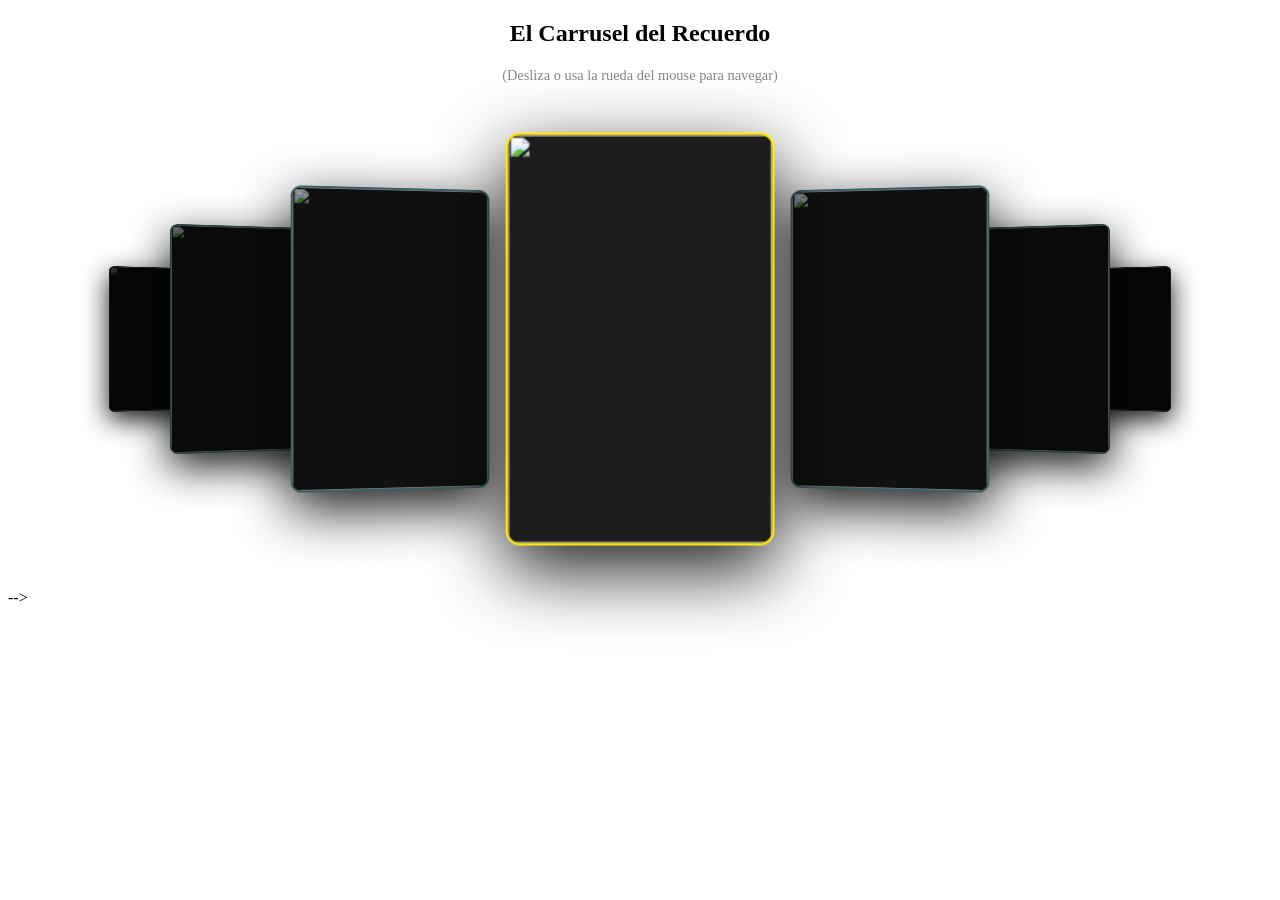
==== PRUEBAS/index.html @ ae46ef96 "cambios" ====
<!DOCTYPE html> 
<html lang="es">

<head>
    <meta charset="UTF-8">
    <meta name="viewport" content="width=device-width, initial-scale=1.0, maximum-scale=1.0, user-scalable=no, viewport-fit=cover">
    <title>❤️ 21-11-2016</title>

    <link href="https://fonts.googleapis.com/css2?family=Dancing+Script:wght@400;700&display=swap" rel="stylesheet">

    <link rel="stylesheet" href="style.css">
    <link rel="stylesheet" href="carrusel.css">
    <link rel="stylesheet" href="card.css">
</head>

<body>

    <section id="CARRUSEL">
        <h2 style="margin-top: 20px; text-align: center;">El Carrusel del Recuerdo</h2>
        <p style="font-size: 0.9rem; color: #888; text-align: center; margin: 5px auto;">(Desliza o usa la rueda del mouse para navegar)</p>
        
        <div class="escena-stack" id="contenedor"></div>

            <div id="modal-foto" class="modal-oculto" onclick="closePhotoModal()">
            <div class="modal-contenedor-arte" onclick="event.stopPropagation()">
                <div id="polvo-estelar"></div>
                <div class="marco-arte-gloria">
                    <img id="img-modal" src="" alt="Recuerdo">
                </div>
                <div id="marco-mensaje-flotante">
                    <p id="texto-mensaje"></p>
                </div>
            </div>
        </div>

        <script src="https://cdnjs.cloudflare.com/ajax/libs/gsap/3.12.2/gsap.min.js"></script>
        <script src="cards.js"></script>
        <script src="carrusel.js"></script>
    </section>



</body>

</html>


-->
---- PRUEBAS/carrusel.css ----
/* --- ESCENA PRINCIPAL --- */
.escena-stack {
    position: relative;
    width: 100%; 
    max-width: 1200px; /* Evita que en pantallas gigantes se deforme demasiado */
    margin: 0 auto;    /* Lo centra perfectamente en la pantalla */
    height: 500px;
    display: flex; 
    align-items: center; 
    justify-content: center;
    perspective: 1500px; 
    cursor: grab;
    touch-action: none; 
    overflow: visible !important; /* 🔥 Crucial: permite que el efecto 3D sobresalga sin cortarse */
}

/* Cartas de las Fotos */
.foto-card {
    position: absolute; 
    width: 220px; 
    height: 340px;
    border-radius: 12px; 
    border: 2px solid cadetblue;
    background-color: #1a1a1a; 
    object-fit: cover;
    transition: all 0.8s cubic-bezier(0.25, 0.46, 0.45, 0.94);
    box-shadow: 0 20px 60px rgba(0,0,0,0.9); 
    cursor: pointer;
}

.oculta { 
    opacity: 0; 
    transform: scale(0) translateZ(-500px);
    pointer-events: none; 
}

.pos-centro { 
    transform: translateZ(250px) translateX(0) scale(1); 
    filter: brightness(1.1); 
    opacity: 1; 
    border-color: gold;
    z-index: 50;
}

/* --- NUEVAS POSICIONES LATERALES (Más separadas) --- */
.pos-d1 { transform: translateX(240px) translateZ(50px) rotateY(-15deg) scale(0.85); filter: brightness(0.6); z-index: 40; }
.pos-d2 { transform: translateX(420px) translateZ(-100px) rotateY(-25deg) scale(0.7); filter: brightness(0.4); z-index: 30; }
.pos-d3 { transform: translateX(580px) translateZ(-300px) rotateY(-35deg) scale(0.5); filter: brightness(0.2); z-index: 20; }

.pos-i1 { transform: translateX(-240px) translateZ(50px) rotateY(15deg) scale(0.85); filter: brightness(0.6); z-index: 40; }
.pos-i2 { transform: translateX(-420px) translateZ(-100px) rotateY(25deg) scale(0.7); filter: brightness(0.4); z-index: 30; }
.pos-i3 { transform: translateX(-580px) translateZ(-300px) rotateY(35deg) scale(0.5); filter: brightness(0.2); z-index: 20; }

/* --- RESPONSIVE (Móviles e iPad) --- */
@media (max-width: 768px) {
    .escena-stack { height: 400px; }
    .foto-card { width: 160px; height: 240px; }
    
    .pos-d1 { transform: translateX(120px) translateZ(20px) rotateY(-10deg) scale(0.8); }
    .pos-d2 { transform: translateX(200px) translateZ(-50px) rotateY(-20deg) scale(0.6); }
    .pos-i1 { transform: translateX(-120px) translateZ(20px) rotateY(10deg) scale(0.8); }
    .pos-i2 { transform: translateX(-200px) translateZ(-50px) rotateY(20deg) scale(0.6); }
    .pos-d3, .pos-i3 { opacity: 0; } 
}

/* Modal */
#modal-foto { 
    position: fixed; 
    top: 0; 
    left: 0; 
    width: 100vw; 
    height: 100vh; 
    background: rgba(0,0,0,0.85); 
    display: flex; 
    flex-direction: column;
    justify-content: center; 
    align-items: center; 
    z-index: 9999; 
    transition: opacity 0.3s; 
    color: white;
    font-family: sans-serif;
}
.modal-oculto { opacity: 0; pointer-events: none; }
#modal-img { max-width: 80%; max-height: 70%; border-radius: 8px; }
#modal-texto { margin-top: 15px; font-size: 1.2rem; text-align: center; padding: 0 20px; }
---- PRUEBAS/card.css ----
.marco-arte-gloria {
    position: relative;
    padding: 12px; 
    border-radius: 15px;
    display: inline-block;
    overflow: hidden; /* Corta el brillo para que no salga del borde */
    background: #1a1a1a; /* Fondo de seguridad tras la foto */
    box-shadow: 0 0 40px rgba(184, 134, 11, 0.5);
}

.marco-arte-gloria::before {
    content: "";
    position: absolute;
    top: -50%; left: -50%;
    width: 200%; height: 200%;
    /* Creamos un "abanico" de colores dorados */
    background: conic-gradient(
        from 0deg,
        transparent 0deg,
        #b8860b 90deg, 
        #ffd700 180deg, 
        #e6c35c 270deg,
        transparent 360deg
    );
    animation: rotarOro 4s linear infinite; /* Animación de giro */
    z-index: 1;
}

/* La imagen dentro del cuadro */
.marco-arte-gloria img { 
    position: relative;
    display: block;
    max-width: 80vw;
    max-height: 65vh;
    border-radius: 8px;
    z-index: 2; /* Importante para estar sobre el brillo */
    border: 2px solid rgba(255, 215, 0, 0.3); /* Un fino borde interno */
}

@keyframes rotarOro {
    from { transform: rotate(0deg); }
    to { transform: rotate(360deg); }
}

/* --- El Mensaje Flotante --- */
#marco-mensaje-flotante { 
    margin-top: 30px; /* Separación del cuadro */
    padding: 10px 20px;
    background: transparent; /* Ya no es un bloque blanco */
    color: #f0e6d2; /* Blanco crema suave */
    font-family: 'Dancing Script', cursive; 
    font-size: 2.2rem; /* Más grande y legible */
    text-align: center;
    text-shadow: 0 0 15px rgba(240, 230, 210, 0.6); /* Resplandor en el texto */
    
    /* Efecto de entrada por letras (requiere JS) */
    opacity: 0;
    transform: translateY(20px);
    transition: opacity 1s ease 0.4s, transform 0.8s ease 0.4s;
}

/* Mostrar el texto cuando el modal esté activo */
#modal-foto:not(.modal-oculto) #marco-mensaje-flotante {
    opacity: 1;
    transform: translateY(0);
}

/* --- Partículas de Polvo Estelar --- */
#polvo-estelar {
    position: absolute;
    top: 0; left: 0;
    width: 100%; height: 100%;
    pointer-events: none; /* No interfiere con los clics */
    z-index: -1; /* Detrás del cuadro */
}
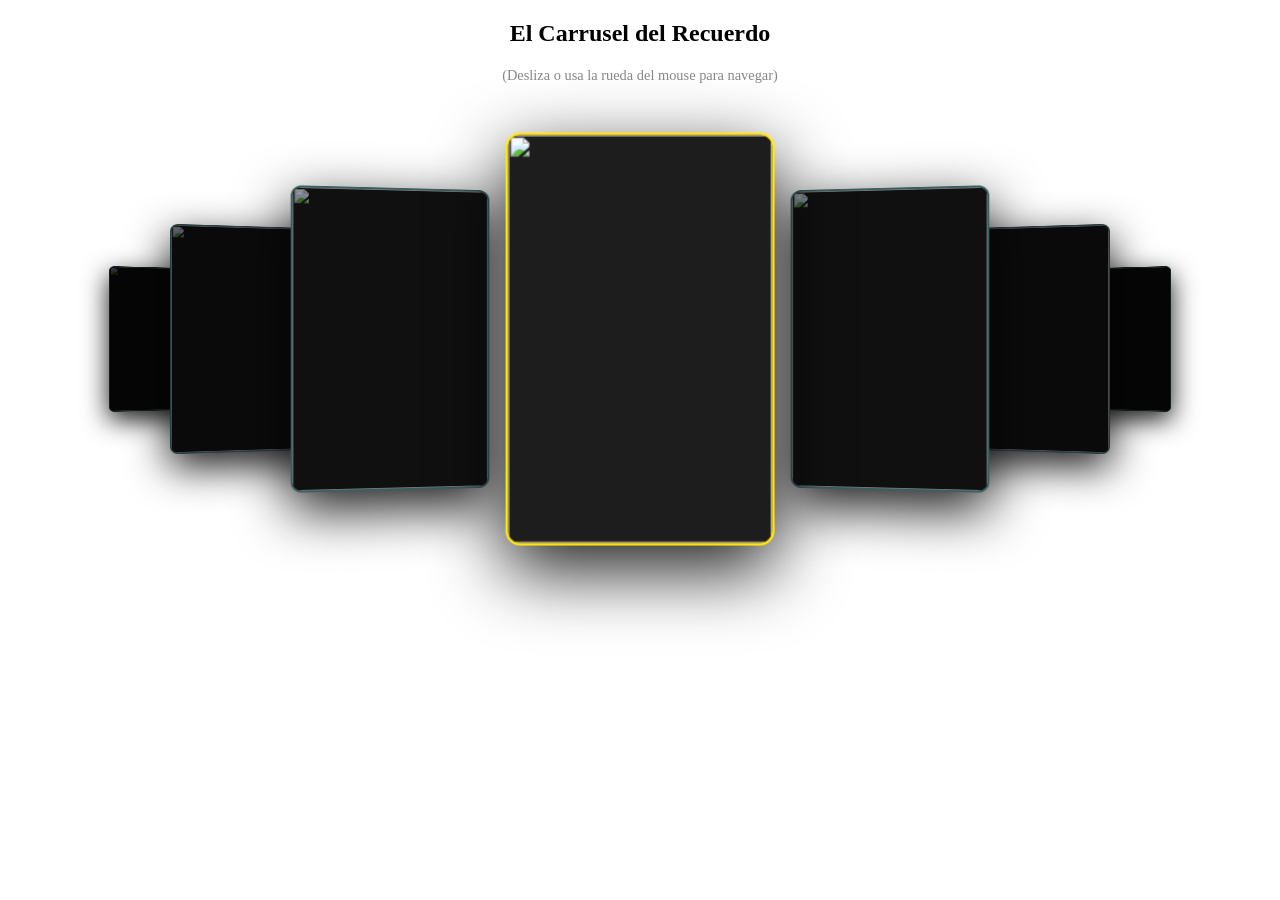
==== commit 50cdea3d: "actualizacion carrusel y galaxia corregido 2" ====
--- a/PRUEBAS/index.html
+++ b/PRUEBAS/index.html
@@ -19,33 +19,32 @@
         <h2 style="margin-top: 20px; text-align: center;">El Carrusel del Recuerdo</h2>
         <p style="font-size: 0.9rem; color: #888; text-align: center; margin: 5px auto;">(Desliza o usa la rueda del mouse para navegar)</p>
         
-        <div class="escena-stack" id="contenedor"></div>
-
-            <div id="modal-foto" class="modal-oculto" onclick="closePhotoModal()">
-            <div class="modal-contenedor-arte" onclick="event.stopPropagation()">
-                <div id="polvo-estelar"></div>
-                <div class="marco-arte-gloria">
-                    <img id="img-modal" src="" alt="Recuerdo">
-                </div>
-                <div id="marco-mensaje-flotante">
-                    <p id="texto-mensaje"></p>
+        <div id="contenedor" class="escena-stack"></div>
+        
+        <div id="modal-carta-3d">
+            <div class="btn-cerrar-carta" onclick="cerrarCarta3D()">✖</div>
+            
+            <div id="polvo-estelar"></div>
+            
+            <div class="carta-container" id="carta-animada">
+                <div class="carta-wrapper" id="tarjeta">
+                
+                    <div class="cara cara-frontal">
+                        <img id="img-carta-frente" src="" alt="Frente" />
+                    </div>
+                    
+                    <div class="cara cara-trasera" >
+                        <div id="mensaje-carta" class="mensaje-texto"> </div>
+                    </div>
+                
                 </div>
             </div>
         </div>
 
-        <script src="https://cdnjs.cloudflare.com/ajax/libs/gsap/3.12.2/gsap.min.js"></script>
+        <script src="https://cdnjs.cloudflare.com/ajax/libs/gsap/3.12.5/gsap.min.js"></script>        
         <script src="cards.js"></script>
         <script src="carrusel.js"></script>
     </section>
 
-
-
 </body>
-
-</html>
-
-
--->
-
-
-
+</html>
--- a/PRUEBAS/card.css
+++ b/PRUEBAS/card.css
@@ -1,76 +1,124 @@
-.marco-arte-gloria {
-    position: relative;
-    padding: 12px; 
-    border-radius: 15px;
-    display: inline-block;
-    overflow: hidden; /* Corta el brillo para que no salga del borde */
-    background: #1a1a1a; /* Fondo de seguridad tras la foto */
-    box-shadow: 0 0 40px rgba(184, 134, 11, 0.5);
+/* =========================================
+   ESTILOS DEL MODAL Y CARTA 3D
+========================================= */
+
+/* Contenedor principal oculto por defecto */
+#modal-carta-3d {
+  position: fixed;
+  top: 0;
+  left: 0;
+  width: 100vw;
+  height: 100vh;
+  background: rgba(0, 0, 0, 0.9); /* Fondo oscuro */
+  perspective: 1200px;
+  display: none; /* Se cambia a flex con JS */
+  justify-content: center;
+  align-items: center;
+  z-index: 9999; /* Por encima de todo el carrusel */
+  overflow: hidden;
 }
 
-.marco-arte-gloria::before {
-    content: "";
-    position: absolute;
-    top: -50%; left: -50%;
-    width: 200%; height: 200%;
-    /* Creamos un "abanico" de colores dorados */
-    background: conic-gradient(
-        from 0deg,
-        transparent 0deg,
-        #b8860b 90deg, 
-        #ffd700 180deg, 
-        #e6c35c 270deg,
-        transparent 360deg
-    );
-    animation: rotarOro 4s linear infinite; /* Animación de giro */
-    z-index: 1;
+/* Botón para cerrar */
+.btn-cerrar-carta {
+  position: absolute;
+  top: 30px;
+  right: 40px;
+  color: #fff;
+  font-size: 40px;
+  cursor: pointer;
+  z-index: 20;
+  font-family: sans-serif;
+  transition: transform 0.2s;
 }
 
-/* La imagen dentro del cuadro */
-.marco-arte-gloria img { 
-    position: relative;
-    display: block;
-    max-width: 80vw;
-    max-height: 65vh;
-    border-radius: 8px;
-    z-index: 2; /* Importante para estar sobre el brillo */
-    border: 2px solid rgba(255, 215, 0, 0.3); /* Un fino borde interno */
+.btn-cerrar-carta:hover {
+  transform: scale(1.2);
 }
 
-@keyframes rotarOro {
-    from { transform: rotate(0deg); }
-    to { transform: rotate(360deg); }
+/* Polvo Estelar */
+#polvo-estelar {
+  position: absolute;
+  top: 0;
+  left: 0;
+  width: 100%;
+  height: 100%;
+  pointer-events: none;
+  z-index: 1;
 }
 
-/* --- El Mensaje Flotante --- */
-#marco-mensaje-flotante { 
-    margin-top: 30px; /* Separación del cuadro */
-    padding: 10px 20px;
-    background: transparent; /* Ya no es un bloque blanco */
-    color: #f0e6d2; /* Blanco crema suave */
-    font-family: 'Dancing Script', cursive; 
-    font-size: 2.2rem; /* Más grande y legible */
-    text-align: center;
-    text-shadow: 0 0 15px rgba(240, 230, 210, 0.6); /* Resplandor en el texto */
-    
-    /* Efecto de entrada por letras (requiere JS) */
-    opacity: 0;
-    transform: translateY(20px);
-    transition: opacity 1s ease 0.4s, transform 0.8s ease 0.4s;
+/* Contenedor de la carta */
+.carta-container {
+  /* Tamaño ajustado a formato retrato/fotografía */
+  width: 350px; 
+  height: 500px; 
+  z-index: 10;
+  /* Animación más lenta y suave (3 segundos) */
+  animation: spin-intro 3s cubic-bezier(0.1, 0.8, 0.2, 1) forwards;
 }
 
-/* Mostrar el texto cuando el modal esté activo */
-#modal-foto:not(.modal-oculto) #marco-mensaje-flotante {
-    opacity: 1;
-    transform: translateY(0);
+@keyframes spin-intro {
+  0% { transform: rotateY(0deg) scale(0.5); }
+  /* Solo 2 vueltas completas (720 grados) para no marear */
+  100% { transform: rotateY(720deg) scale(1); } 
 }
 
-/* --- Partículas de Polvo Estelar --- */
-#polvo-estelar {
-    position: absolute;
-    top: 0; left: 0;
-    width: 100%; height: 100%;
-    pointer-events: none; /* No interfiere con los clics */
-    z-index: -1; /* Detrás del cuadro */
+.carta-wrapper {
+  width: 100%;
+  height: 100%;
+  transform-style: preserve-3d;
+  position: relative;
 }
 
+.giro-continuo {
+  animation: rotacion-infinita 12s linear infinite;
+}
+
+@keyframes rotacion-infinita {
+  from { transform: rotateY(0deg); }
+  to { transform: rotateY(360deg); } 
+}
+
+/* Estilo general para las caras con marco elegante */
+.cara {
+  position: absolute;
+  width: 100%;
+  height: 100%;
+  border-radius: 15px;
+  overflow: hidden;
+  backface-visibility: hidden;
+  box-shadow: 0 0 20px rgba(0,0,0,0.5), inset 0 0 50px rgba(0,0,0,0.2);
+  border: 6px solid #d4af37; /* Color dorado antiguo */
+  box-sizing: border-box; /* Crucial para que el borde no aumente el tamaño */
+}
+
+.cara-frontal img {
+  width: 100%;
+  height: 100%;
+  object-fit: cover;
+}
+
+/* Cara Trasera: Estilo Pergamino Antiguo */
+.cara-trasera {
+  transform: rotateY(180deg);
+  background-image: url('image_466166.jpg'); /* Tu imagen de papel antiguo */
+  background-size: cover;
+  background-position: center;
+  display: flex;
+  justify-content: center;
+  align-items: center;
+  padding: 30px;
+  text-align: center;
+}
+
+/* Contenedor del mensaje en la cara trasera */
+.mensaje-texto {
+  font-family: 'Dancing Script', cursive;
+  font-size: 25px;
+  color: #4a3728; /* Marrón oscuro para efecto tinta */
+  text-align: center;
+  word-wrap: break-word;
+  pointer-events: none;
+  line-height: 1.4;
+  text-shadow: 1px 1px 1px rgba(255,255,255,0.5);
+}
+
